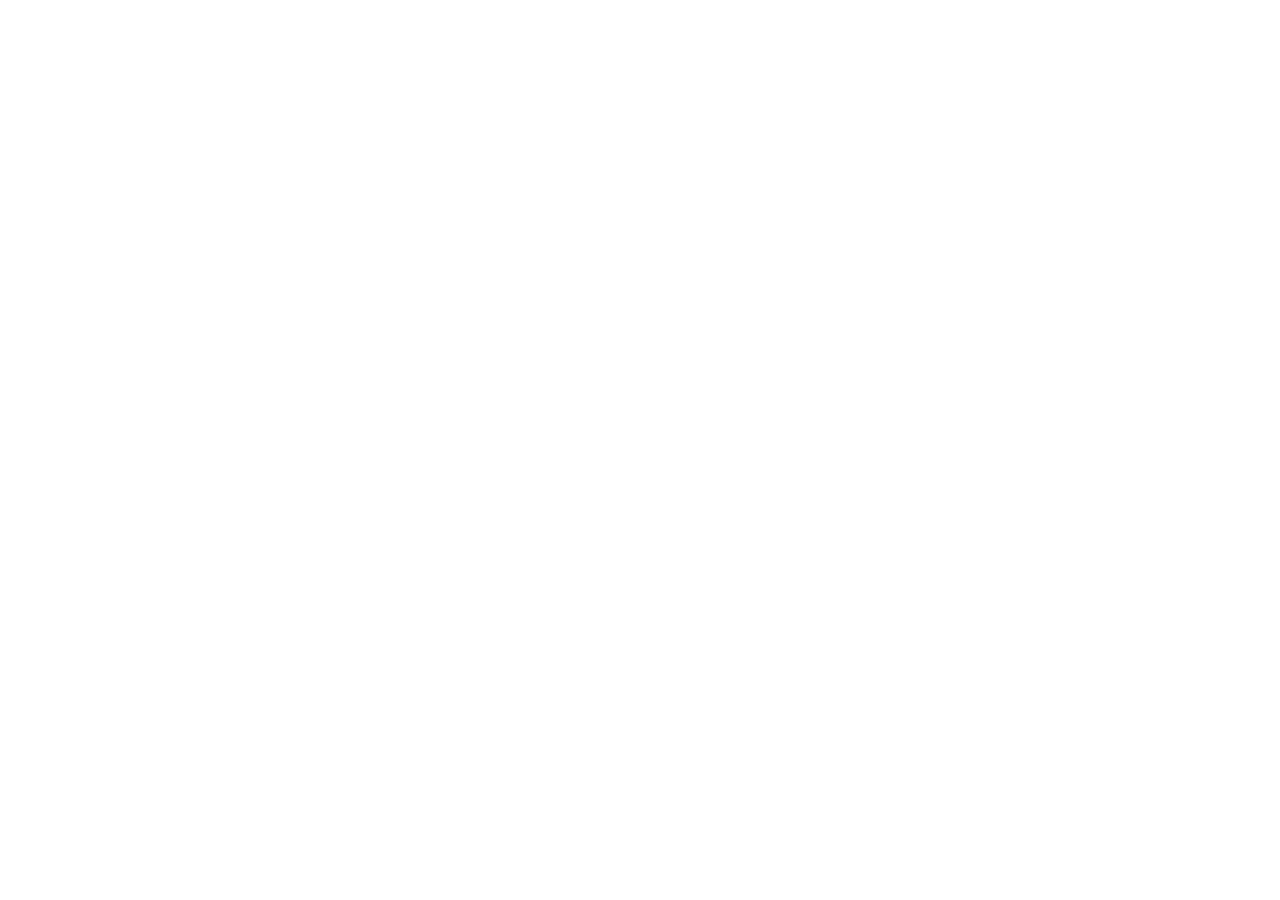
==== index.html @ 1e4e74f4 "Squelette HTML et affichage en console des 20 premiers pokemon" ====
<!doctype html>
<html lang="en">
  <head>
    <meta charset="UTF-8" />
    <meta name="viewport" content="width=device-width, initial-scale=1.0" />
    <title>Pokésite</title>
    <script src="js/script.js"></script>
    <link rel="stylesheet" href="style/style.css" />
  </head>
  <body></body>
</html>
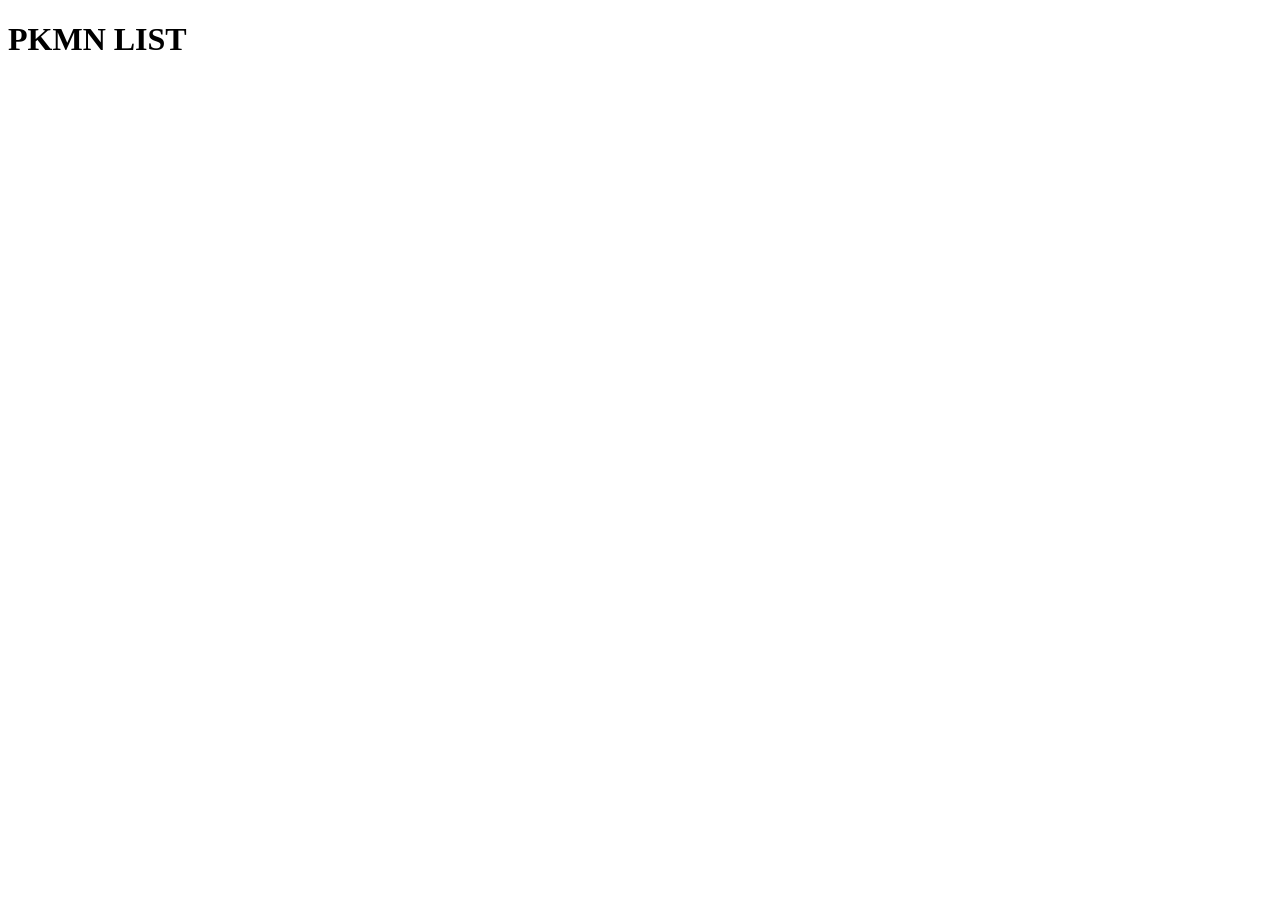
==== commit 125dbccf: "noms des pokémons s'affichent (mal)" ====
--- a/index.html
+++ b/index.html
@@ -7,5 +7,7 @@
     <script src="js/script.js"></script>
     <link rel="stylesheet" href="style/style.css" />
   </head>
-  <body></body>
+  <body>
+    <h1>PKMN LIST</h1>
+  </body>
 </html>
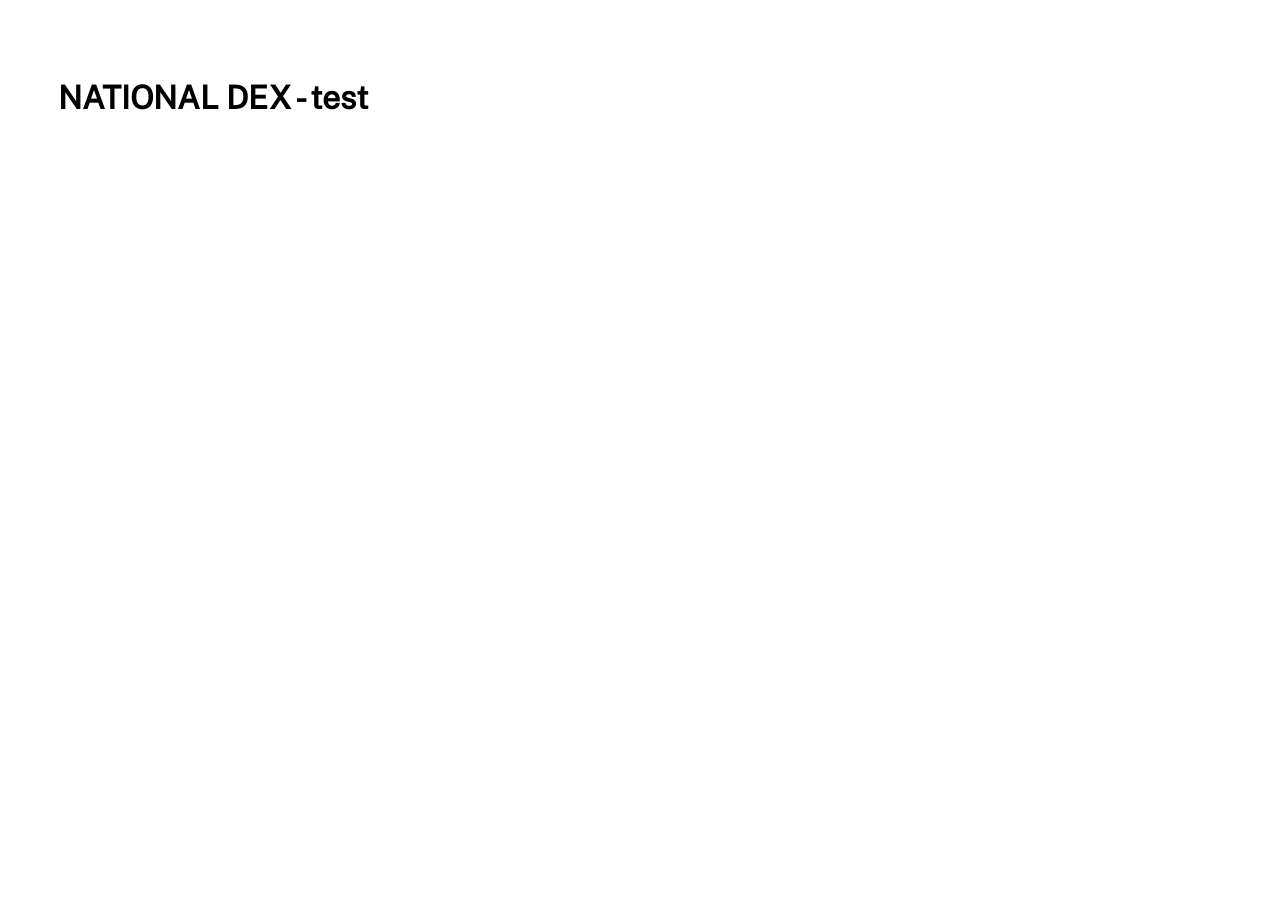
==== commit ffe481da: "ajout d'une font, affichage basique des pokémon sur une liste" ====
--- a/index.html
+++ b/index.html
@@ -4,10 +4,14 @@
     <meta charset="UTF-8" />
     <meta name="viewport" content="width=device-width, initial-scale=1.0" />
     <title>Pokésite</title>
-    <script src="js/script.js"></script>
-    <link rel="stylesheet" href="style/style.css" />
+    <link rel="stylesheet" href="css/style.css" />
+    <script src="js/script.js" async></script>
   </head>
   <body>
-    <h1>PKMN LIST</h1>
+    <main>
+      <h1>NATIONAL DEX - test</h1>
+      <section class="pokemon-container">
+      </section>
+    </main>
   </body>
 </html>
--- a/css/style.css
+++ b/css/style.css
@@ -0,0 +1,49 @@
+@font-face {
+  font-family: "Public Sans";
+  src: 
+    local("Public Sans"),
+    url("../assets/fonts/PublicSans-VariableFont_wght.ttf"),
+    format("ttf");
+
+  font-weight: normal;
+  font-style: normal;
+  font-display: swap;
+}
+
+
+body{
+    font-family: "Public Sans", serif;
+}
+
+main{
+    padding: 50px;
+}
+
+.pokemon-container{
+    display: grid;
+    grid-template-columns: repeat(10, 1fr);
+    gap: 10px 10px;
+}
+
+.pokemon{
+    display: flex;
+    flex-direction: column;
+
+    padding: 10px;
+    background-color: rgb(246, 246, 246);
+    border: solid 1px rgb(216, 216, 216);
+}
+
+.pokemon p{
+    margin: 0;
+    padding: 0;
+    text-transform: capitalize;
+}
+
+.pokedex-number{
+    font-size: 10pt;
+}
+
+.pokemon-name{
+    font-weight: 900;
+}
